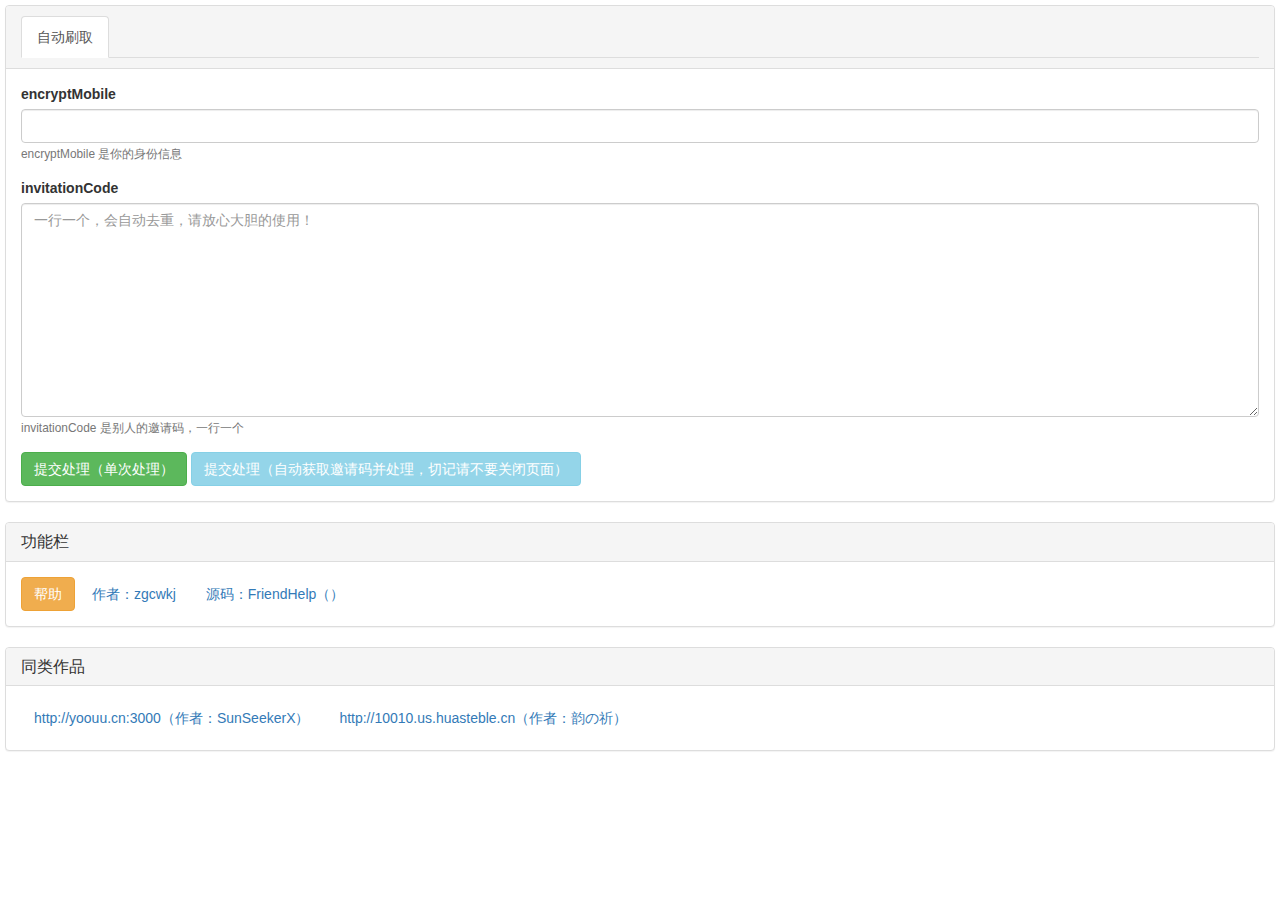
==== views/index.html @ e280fb84 "上传源码供大家参考，未完善的源码（因为联通更新了接口）" ====
<!DOCTYPE html>

<html>
<head>
    <meta charset="UTF-8">
    <meta http-equiv="X-UA-Compatible" content="ie=edge">
    <meta name="viewport" content="width=device-width, initial-scale=1, maximum-scale=1">
    <link rel="icon" href="../static/favicon.ico" type="image/x-icon">
    <link href="../static/css/bootstrap.min.css" rel="stylesheet">
    <link href="../static/css/toastr.min.css" rel="stylesheet">
    <link href="../static/css/style.css" rel="stylesheet">
    <title>联通年终活动批量处理程序</title>
</head>
<body>
    <div class="panel panel-default">
        <div class="panel-heading">
            <ul class="nav nav-tabs">
                <li class="active"><a href="#autoCode" data-toggle="tab">自动刷取</a></li>
                <li><a href="#setCode" data-toggle="tab" style="display:none">添加邀请码</a></li>
                <li><a href="#getCode" data-toggle="tab" style="display:none">获取邀请码</a></li>
            </ul>
        </div>
        <div class="panel-body">
            <div class="tab-content">
                <div class="tab-pane fade in active" id="autoCode">
                    <div class="form-group">
                        <label for="exampleInputEmail1">encryptMobile</label>
                        <input type="email" class="form-control" id="encryptMobile">
                        <small class="form-text text-muted">encryptMobile 是你的身份信息</small>
                    </div>
                    <div class="form-group">
                        <label for="exampleInputEmail1">invitationCode</label>
                        <textarea class="form-control" placeholder="一行一个，会自动去重，请放心大胆的使用！" id="invitationCode" rows="10"></textarea>
                        <small class="form-text text-muted">invitationCode 是别人的邀请码，一行一个</small>
                    </div>
                    <button type="button" class="btn btn-success" id="btn_submit">提交处理（单次处理）</button>
                    <button type="button" class="btn btn-info" id="btn_autosubmit" disabled>提交处理（自动获取邀请码并处理，切记请不要关闭页面）</button>
                </div>
                <div class="tab-pane fade" id="setCode">
                    <div class="form-group">
                        <label for="exampleInputEmail1">invitationCode</label>
                        <textarea class="form-control" placeholder="一行一个，会自动去重，请放心大胆的使用！" id="set_invitationCode" rows="10"></textarea>
                        <small class="form-text text-muted">invitationCode 是别人的邀请码，一行一个</small>
                    </div>
                    <button type="button" class="btn btn-success" id="btn_setcode">提交邀请码</button>
                </div>
                <div class="tab-pane fade" id="getCode">
                    <div class="form-group">
                        <label for="exampleInputEmail1">invitationCode</label>
                        <textarea class="form-control" placeholder="一行一个，会自动去重，请放心大胆的使用！" id="get_invitationCode" rows="10"></textarea>
                        <small class="form-text text-muted">invitationCode 是别人的邀请码，一行一个</small>
                    </div>
                    <button type="button" class="btn btn-success" id="btn_getcode">获取邀请码</button>
                    <button type="button" class="btn btn-info" id="btn_copycode" data-clipboard-target="#get_invitationCode">复制邀请码</button>
                </div>
            </div>
        </div>
    </div>
    <div class="panel panel-default">
        <div class="panel-heading">
            <h3 class="panel-title">功能栏</h3>
        </div>
        <div class="panel-body">
            <a href="/Help" class="btn btn-warning" title="我猜，你可能需要帮助">帮助</a>
            <a href="http://blog.zgcwkj.cn" target="_blank" class="btn btn-link">作者：zgcwkj</a>
            <a href="http://github.com/zgcwkj/friendHelp" target="_blank" class="btn btn-link">源码：FriendHelp（）</a>
        </div>
    </div>
    <div class="panel panel-default">
        <div class="panel-heading">
            <h3 class="panel-title">同类作品</h3>
        </div>
        <div class="panel-body">
            <a href="http://yoouu.cn:3000" target="_blank" class="btn btn-link">http://yoouu.cn:3000（作者：SunSeekerX）</a>
            <a href="http://10010.us.huasteble.cn/" target="_blank" class="btn btn-link">http://10010.us.huasteble.cn（作者：韵の祈）</a>
        </div>
    </div>
    <script src="../static/js/jquery-3.3.1.min.js"></script>
    <script src="../static/js/bootstrap.min.js"></script>
    <script src="../static/js/clipboard.min.js"></script>
    <script src="../static/js/toastr.min.js"></script>
    <script src="../static/js/script.js"></script>
    <script>
        //初始化复制插件（clipboard）
        var clipboard = new ClipboardJS('#btn_copycode');
        //按钮事件 提交处理（单次处理）
        $("#btn_submit").click(function(){
            var eMV = $("#encryptMobile").val();
            var iCV =  $("#invitationCode").val().replace(/\r\n/g, "<br/>").replace(/\n/g, "<br/>").replace(/\s/g, " ").replace(" ", "");
            if (eMV == "") { toastr.error("encryptMobile 数据没给我", "对方丑拒你，并嘲讽你"); return; }
            if (iCV == "") { toastr.error("invitationCode 数据没给我", "对方丑拒你，并嘲讽你"); return; }
            iCVS = iCV.split("<br/>");//分割成数组
            iCVS = iCVS.sort();//数组排序
            iCVS = deduplication(iCVS);//本地去重复
            iCVS.forEach(iCVSV => {
                $.post("/ApiOneData", {
                    encryptMobile: eMV,
                    invitationCode: iCVSV,
                }, function (data) {
                    if (data.indexOf("成功") != -1) {
                        toastr.success(iCVSV + "结果>" + data, "成功");
                        console.log("成功>" + iCVSV + "<结果>" + data);
                    } else if (data.indexOf("已经") != -1) {
                        toastr.warning(iCVSV + "结果>" + data, "已经帮过");
                        console.log("已经帮过>" + iCVSV + "<结果>" + data);
                    } else if (data.indexOf("不可以") != -1) {
                        toastr.warning(iCVSV + "结果>" + data, "自交么");
                        console.log("自交么>" + iCVSV + "<结果>" + data);
                    } else {
                        toastr.error(iCVSV + "结果>" + data, "失败");
                        console.log("失败>" + iCVSV + "<结果>" + data);
                    }
                })
            });
            document.getElementById("invitationCode").value = "";
        });
        //按钮事件 提交处理（自动获取邀请码并处理，切记请不要关闭页面）
        $("#btn_autosubmit").click(function(){
            var eMV = $("#encryptMobile").val();
            var iCV =  $("#invitationCode").val().replace(/\r\n/g, "<br/>").replace(/\n/g, "<br/>").replace(/\s/g, " ").replace(" ", "");
            if (eMV == "") { toastr.error("encryptMobile 数据没给我", "对方丑拒你，并嘲讽你"); return; }
            if (iCV == "") { toastr.error("invitationCode 数据没给我", "对方丑拒你，并嘲讽你"); return; }
            iCVS = iCV.split("<br/>");//分割成数组
            iCVS = iCVS.sort();//数组排序
            iCVS = deduplication(iCVS);//本地去重复
            iCVS.forEach(iCVSV => {
                $.post("/ApiOneData", {
                    encryptMobile: eMV,
                    invitationCode: iCVSV,
                }, function (data) {
                    if (data.indexOf("成功") != -1) {
                        toastr.success(iCVSV + "结果>" + data, "成功");
                        console.log("成功>" + iCVSV + "<结果>" + data);
                    } else if (data.indexOf("已经") != -1) {
                        toastr.warning(iCVSV + "结果>" + data, "已经帮过");
                        console.log("已经帮过>" + iCVSV + "<结果>" + data);
                    } else if (data.indexOf("不可以") != -1) {
                        toastr.warning(iCVSV + "结果>" + data, "自交么");
                        console.log("自交么>" + iCVSV + "<结果>" + data);
                    } else {
                        toastr.error(iCVSV + "结果>" + data, "失败");
                        console.log("失败>" + iCVSV + "<结果>" + data);
                    }
                })
            });
            $("#invitationCode").val("");
        });
        //按钮事件 提交邀请码
        $("#btn_setcode").click(function () {
            var iCV = $("#set_invitationCode").val().replace(/\r\n/g, "<br/>").replace(/\n/g, "<br/>").replace(/\s/g, " ").replace(" ", "");
            if (iCV == "") { toastr.error("invitationCode 数据没给我", "对方丑拒你，并嘲讽你"); return; }
            iCVS = iCV.split("<br/>");//分割成数组
            iCVS = iCVS.sort();//数组排序
            iCVS = deduplication(iCVS);//本地去重复
            iCVS.forEach(iCVSV => {
                $.post("/ApiSetCodeData", {
                    invitationCodes: iCVSV,
                }, function (data) {
                    $("#set_invitationCode").val("");
                });
            });
        });
        //按钮事件 获取邀请码
        $("#btn_getcode").click(function(){
            $.post("/ApiGetCodeData", function (data) {
                $("#get_invitationCode").val("dds\ns\n");
                $("#get_invitationCode").val(data);
            });
        });
    </script>
</body>
</html>
---- static/css/style.css ----
* {
    margin: 0;
    padding: 0;
}

body {
    margin: 5px;
}

.panel {
    overflow: hidden;
}
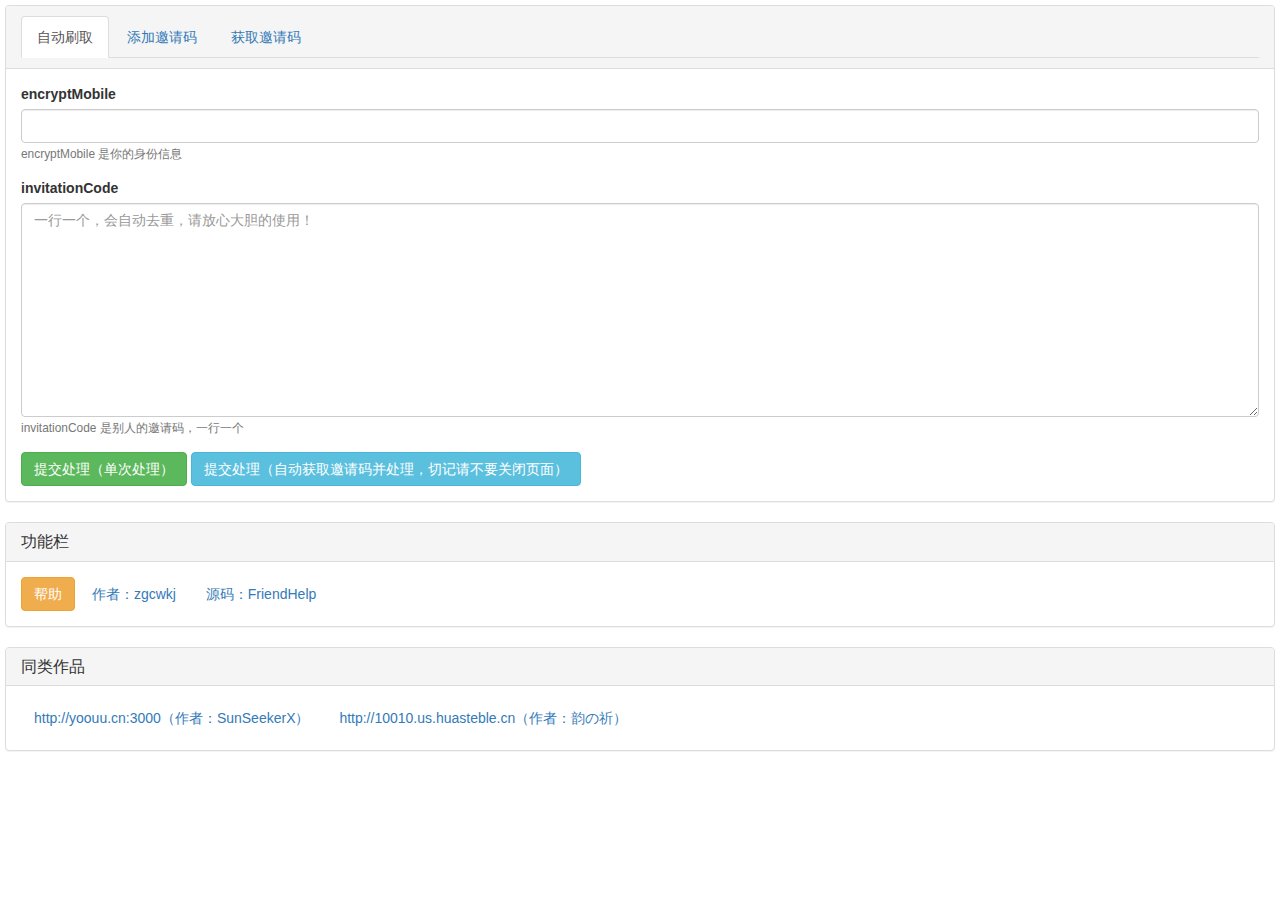
==== commit 1b260b34: "更改项目名称，，，" ====
--- a/views/index.html
+++ b/views/index.html
@@ -16,8 +16,8 @@
         <div class="panel-heading">
             <ul class="nav nav-tabs">
                 <li class="active"><a href="#autoCode" data-toggle="tab">自动刷取</a></li>
-                <li><a href="#setCode" data-toggle="tab" style="display:none">添加邀请码</a></li>
-                <li><a href="#getCode" data-toggle="tab" style="display:none">获取邀请码</a></li>
+                <li><a href="#setCode" data-toggle="tab">添加邀请码</a></li>
+                <li><a href="#getCode" data-toggle="tab">获取邀请码</a></li>
             </ul>
         </div>
         <div class="panel-body">
@@ -34,7 +34,7 @@
                         <small class="form-text text-muted">invitationCode 是别人的邀请码，一行一个</small>
                     </div>
                     <button type="button" class="btn btn-success" id="btn_submit">提交处理（单次处理）</button>
-                    <button type="button" class="btn btn-info" id="btn_autosubmit" disabled>提交处理（自动获取邀请码并处理，切记请不要关闭页面）</button>
+                    <button type="button" class="btn btn-info" id="btn_autosubmit">提交处理（自动获取邀请码并处理，切记请不要关闭页面）</button>
                 </div>
                 <div class="tab-pane fade" id="setCode">
                     <div class="form-group">
@@ -63,7 +63,7 @@
         <div class="panel-body">
             <a href="/Help" class="btn btn-warning" title="我猜，你可能需要帮助">帮助</a>
             <a href="http://blog.zgcwkj.cn" target="_blank" class="btn btn-link">作者：zgcwkj</a>
-            <a href="http://github.com/zgcwkj/friendHelp" target="_blank" class="btn btn-link">源码：FriendHelp（）</a>
+            <a href="http://github.com/zgcwkj/Unicom_friendHelp" target="_blank" class="btn btn-link">源码：FriendHelp</a>
         </div>
     </div>
     <div class="panel panel-default">
@@ -80,93 +80,5 @@
     <script src="../static/js/clipboard.min.js"></script>
     <script src="../static/js/toastr.min.js"></script>
     <script src="../static/js/script.js"></script>
-    <script>
-        //初始化复制插件（clipboard）
-        var clipboard = new ClipboardJS('#btn_copycode');
-        //按钮事件 提交处理（单次处理）
-        $("#btn_submit").click(function(){
-            var eMV = $("#encryptMobile").val();
-            var iCV =  $("#invitationCode").val().replace(/\r\n/g, "<br/>").replace(/\n/g, "<br/>").replace(/\s/g, " ").replace(" ", "");
-            if (eMV == "") { toastr.error("encryptMobile 数据没给我", "对方丑拒你，并嘲讽你"); return; }
-            if (iCV == "") { toastr.error("invitationCode 数据没给我", "对方丑拒你，并嘲讽你"); return; }
-            iCVS = iCV.split("<br/>");//分割成数组
-            iCVS = iCVS.sort();//数组排序
-            iCVS = deduplication(iCVS);//本地去重复
-            iCVS.forEach(iCVSV => {
-                $.post("/ApiOneData", {
-                    encryptMobile: eMV,
-                    invitationCode: iCVSV,
-                }, function (data) {
-                    if (data.indexOf("成功") != -1) {
-                        toastr.success(iCVSV + "结果>" + data, "成功");
-                        console.log("成功>" + iCVSV + "<结果>" + data);
-                    } else if (data.indexOf("已经") != -1) {
-                        toastr.warning(iCVSV + "结果>" + data, "已经帮过");
-                        console.log("已经帮过>" + iCVSV + "<结果>" + data);
-                    } else if (data.indexOf("不可以") != -1) {
-                        toastr.warning(iCVSV + "结果>" + data, "自交么");
-                        console.log("自交么>" + iCVSV + "<结果>" + data);
-                    } else {
-                        toastr.error(iCVSV + "结果>" + data, "失败");
-                        console.log("失败>" + iCVSV + "<结果>" + data);
-                    }
-                })
-            });
-            document.getElementById("invitationCode").value = "";
-        });
-        //按钮事件 提交处理（自动获取邀请码并处理，切记请不要关闭页面）
-        $("#btn_autosubmit").click(function(){
-            var eMV = $("#encryptMobile").val();
-            var iCV =  $("#invitationCode").val().replace(/\r\n/g, "<br/>").replace(/\n/g, "<br/>").replace(/\s/g, " ").replace(" ", "");
-            if (eMV == "") { toastr.error("encryptMobile 数据没给我", "对方丑拒你，并嘲讽你"); return; }
-            if (iCV == "") { toastr.error("invitationCode 数据没给我", "对方丑拒你，并嘲讽你"); return; }
-            iCVS = iCV.split("<br/>");//分割成数组
-            iCVS = iCVS.sort();//数组排序
-            iCVS = deduplication(iCVS);//本地去重复
-            iCVS.forEach(iCVSV => {
-                $.post("/ApiOneData", {
-                    encryptMobile: eMV,
-                    invitationCode: iCVSV,
-                }, function (data) {
-                    if (data.indexOf("成功") != -1) {
-                        toastr.success(iCVSV + "结果>" + data, "成功");
-                        console.log("成功>" + iCVSV + "<结果>" + data);
-                    } else if (data.indexOf("已经") != -1) {
-                        toastr.warning(iCVSV + "结果>" + data, "已经帮过");
-                        console.log("已经帮过>" + iCVSV + "<结果>" + data);
-                    } else if (data.indexOf("不可以") != -1) {
-                        toastr.warning(iCVSV + "结果>" + data, "自交么");
-                        console.log("自交么>" + iCVSV + "<结果>" + data);
-                    } else {
-                        toastr.error(iCVSV + "结果>" + data, "失败");
-                        console.log("失败>" + iCVSV + "<结果>" + data);
-                    }
-                })
-            });
-            $("#invitationCode").val("");
-        });
-        //按钮事件 提交邀请码
-        $("#btn_setcode").click(function () {
-            var iCV = $("#set_invitationCode").val().replace(/\r\n/g, "<br/>").replace(/\n/g, "<br/>").replace(/\s/g, " ").replace(" ", "");
-            if (iCV == "") { toastr.error("invitationCode 数据没给我", "对方丑拒你，并嘲讽你"); return; }
-            iCVS = iCV.split("<br/>");//分割成数组
-            iCVS = iCVS.sort();//数组排序
-            iCVS = deduplication(iCVS);//本地去重复
-            iCVS.forEach(iCVSV => {
-                $.post("/ApiSetCodeData", {
-                    invitationCodes: iCVSV,
-                }, function (data) {
-                    $("#set_invitationCode").val("");
-                });
-            });
-        });
-        //按钮事件 获取邀请码
-        $("#btn_getcode").click(function(){
-            $.post("/ApiGetCodeData", function (data) {
-                $("#get_invitationCode").val("dds\ns\n");
-                $("#get_invitationCode").val(data);
-            });
-        });
-    </script>
 </body>
 </html>